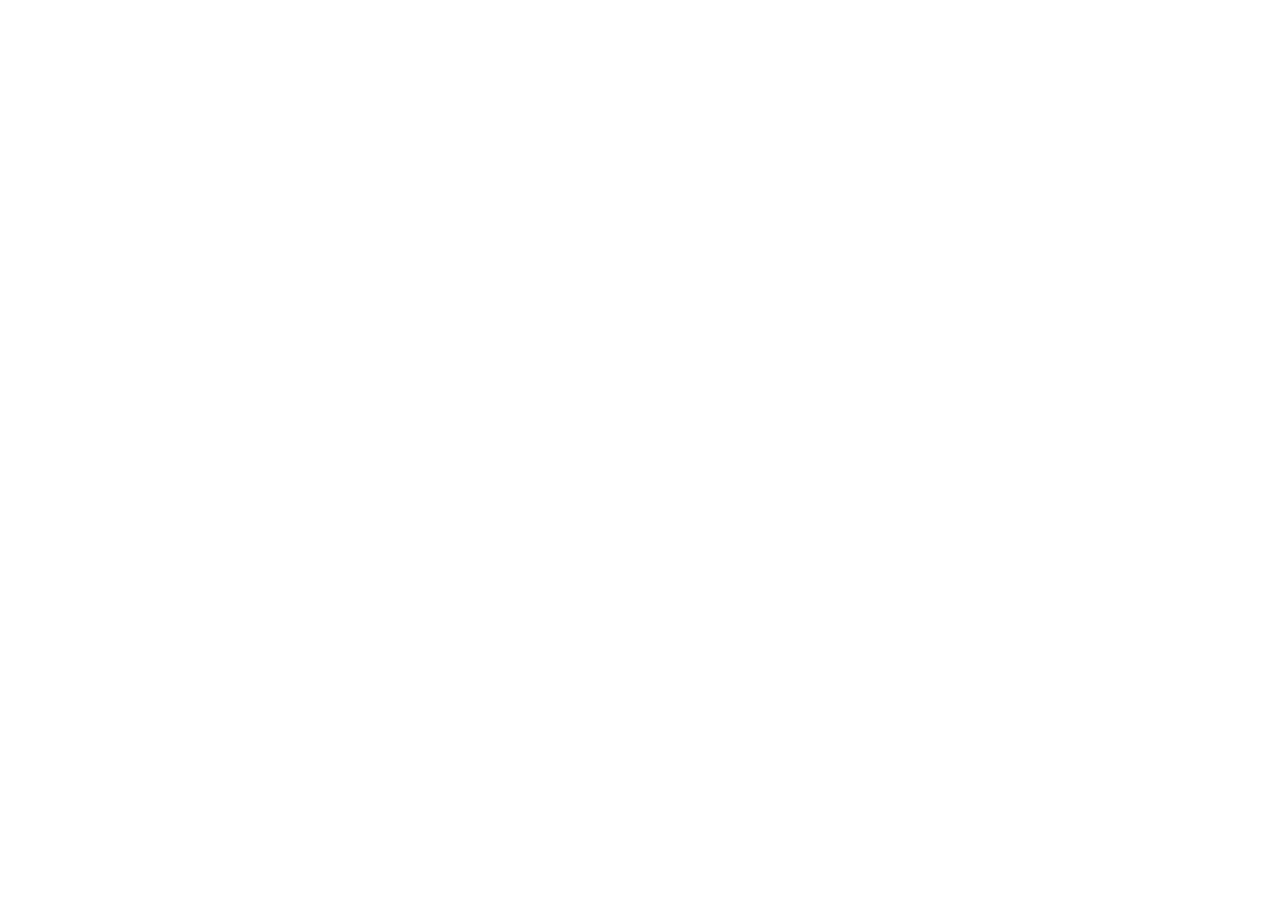
==== index.html @ b48dcee9 "Initial commit" ====
<!DOCTYPE html>
<html lang="ja">
<head>
    <meta charset="UTF-8">
    <meta name="viewport" content="width=device-width, initial-scale=1.0">
    <title>ライザのアトリエ効率化メモ</title>
</head>
<body>
    
</body>
</html>
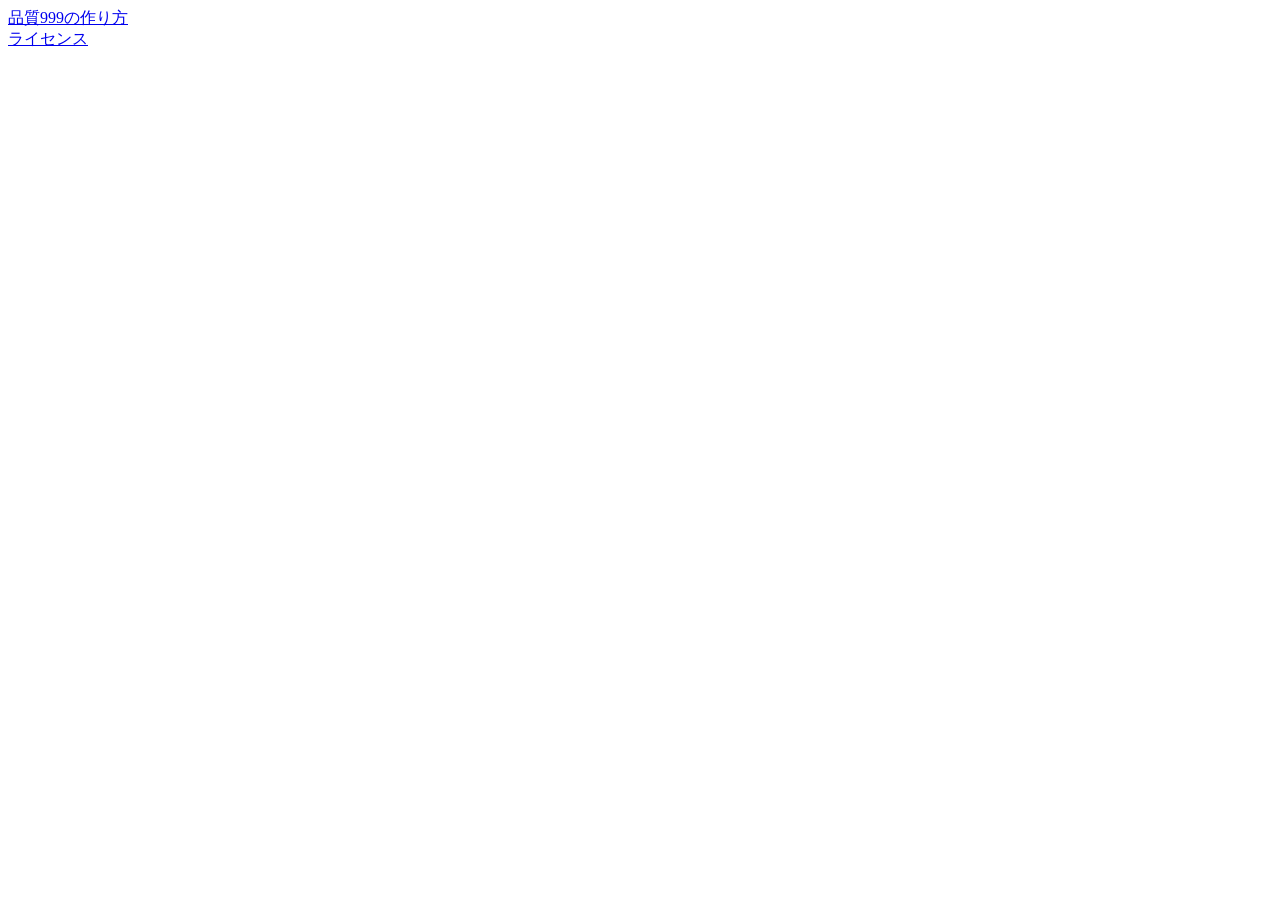
==== commit ef0d5024: "品質999" ====
--- a/index.html
+++ b/index.html
@@ -6,6 +6,13 @@
     <title>ライザのアトリエ効率化メモ</title>
 </head>
 <body>
+    <a href="./quality/quality.html">品質999の作り方</a>
+
+    
+    
     
 </body>
+<footer>
+    <a href="https://github.com/moto-programmer-i/how-to-ryza/blob/main/LICENSE.md">ライセンス</a>
+</footer>
 </html>
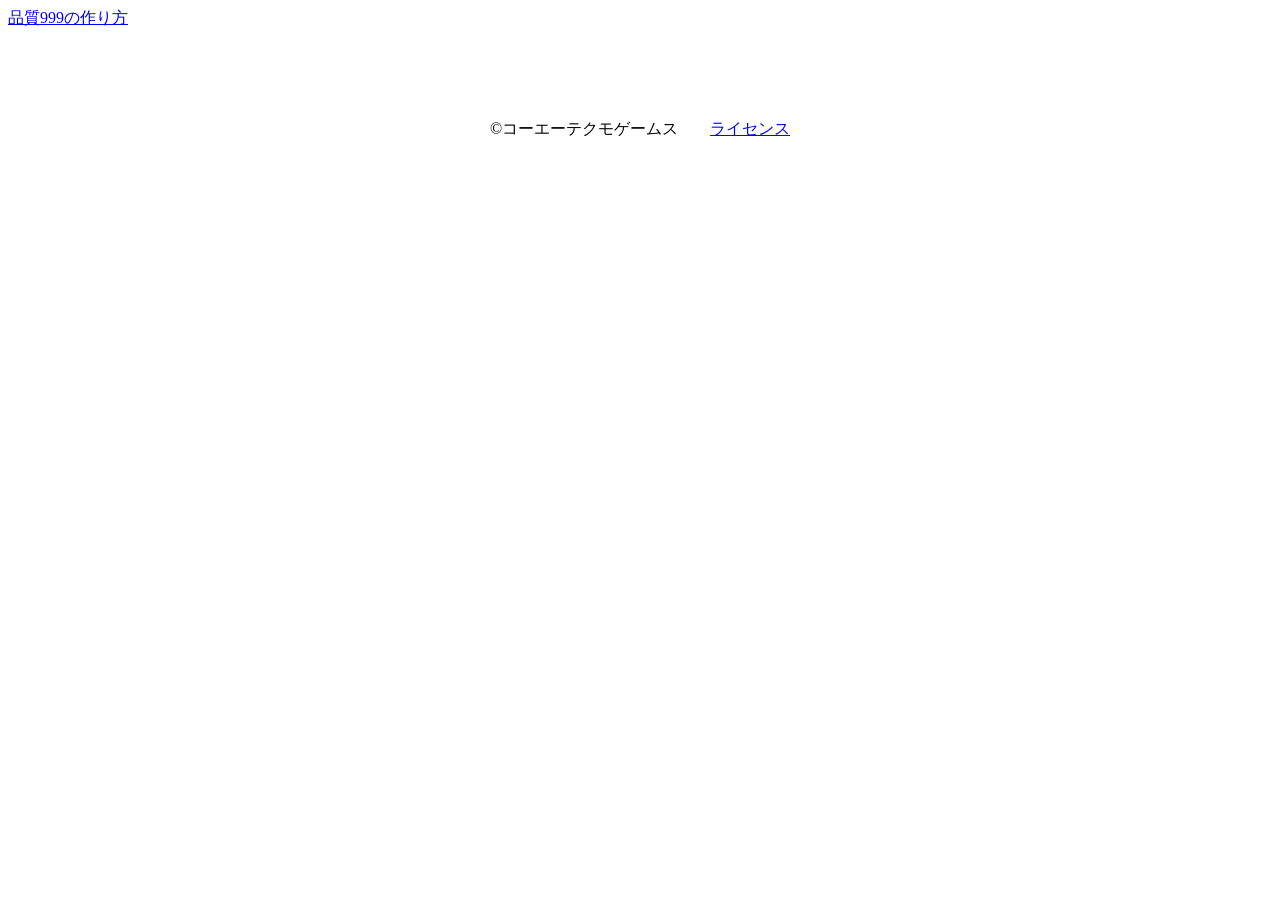
==== commit a94e4d53: "footer" ====
--- a/index.html
+++ b/index.html
@@ -4,6 +4,8 @@
     <meta charset="UTF-8">
     <meta name="viewport" content="width=device-width, initial-scale=1.0">
     <title>ライザのアトリエ効率化メモ</title>
+    <link rel="stylesheet" href="styles.css" />
+    <script src="common.js" defer></script>
 </head>
 <body>
     <a href="./quality/quality.html">品質999の作り方</a>
@@ -12,7 +14,12 @@
     
     
 </body>
+<!--
 <footer>
-    <a href="https://github.com/moto-programmer-i/how-to-ryza/blob/main/LICENSE.md">ライセンス</a>
+    <div>
+        ©コーエーテクモゲームス 
+        <a href="https://github.com/moto-programmer-i/how-to-ryza/blob/main/LICENSE.md">ライセンス</a>
+    </div>
 </footer>
+-->
 </html>
--- a/styles.css
+++ b/styles.css
@@ -0,0 +1,10 @@
+img {
+    max-width: 60vw;
+}
+
+footer {
+    margin-top: 10vh;
+    display: flex;
+    justify-content: center;
+}
+
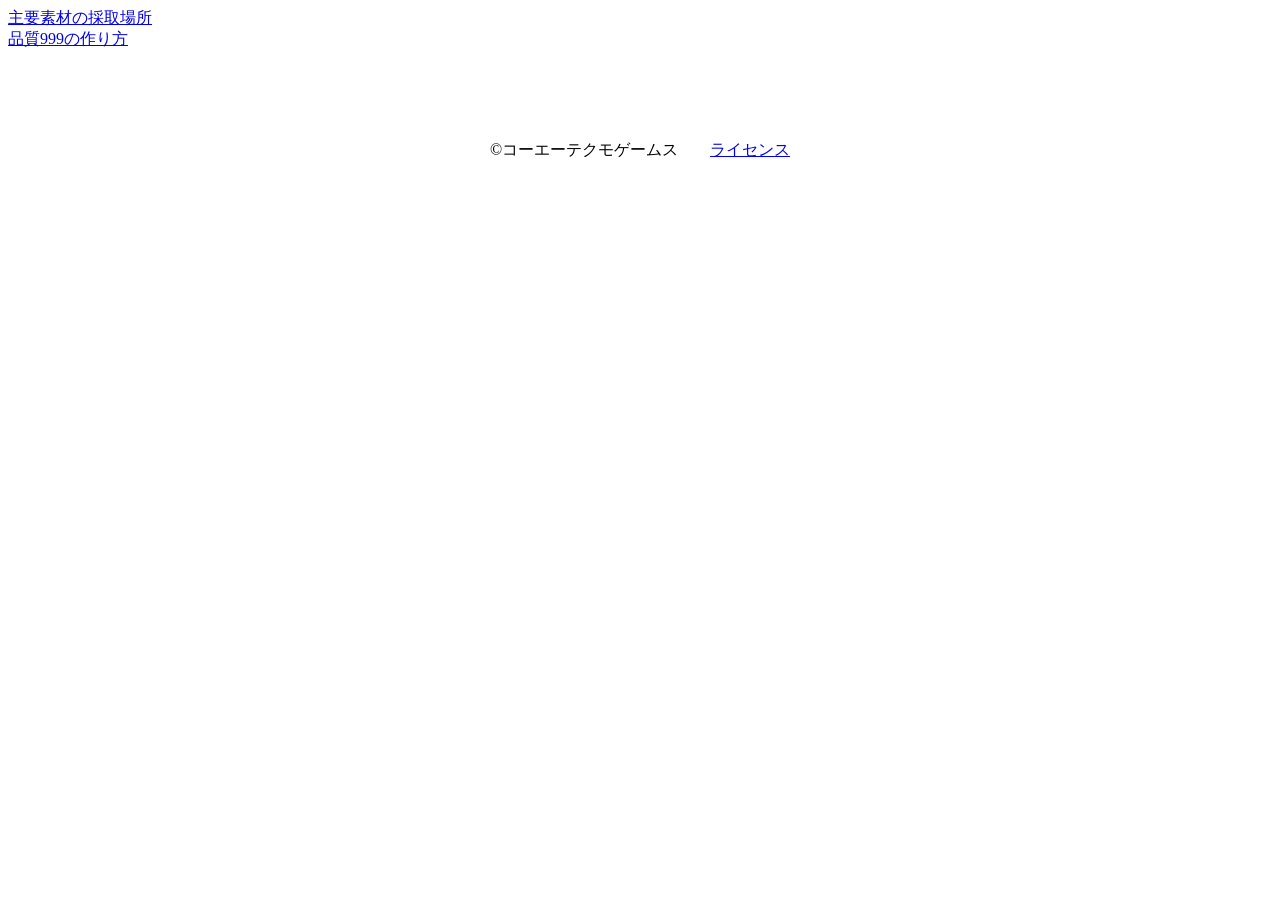
==== commit cde364f7: "クリスタルエレメントまで" ====
--- a/index.html
+++ b/index.html
@@ -8,7 +8,9 @@
     <script src="common.js" defer></script>
 </head>
 <body>
-    <a href="./quality/quality.html">品質999の作り方</a>
+    <a href="./materials/materials.html">主要素材の採取場所</a> <br>
+    <a href="./quality/quality.html">品質999の作り方</a> <br>
+
 
     
     
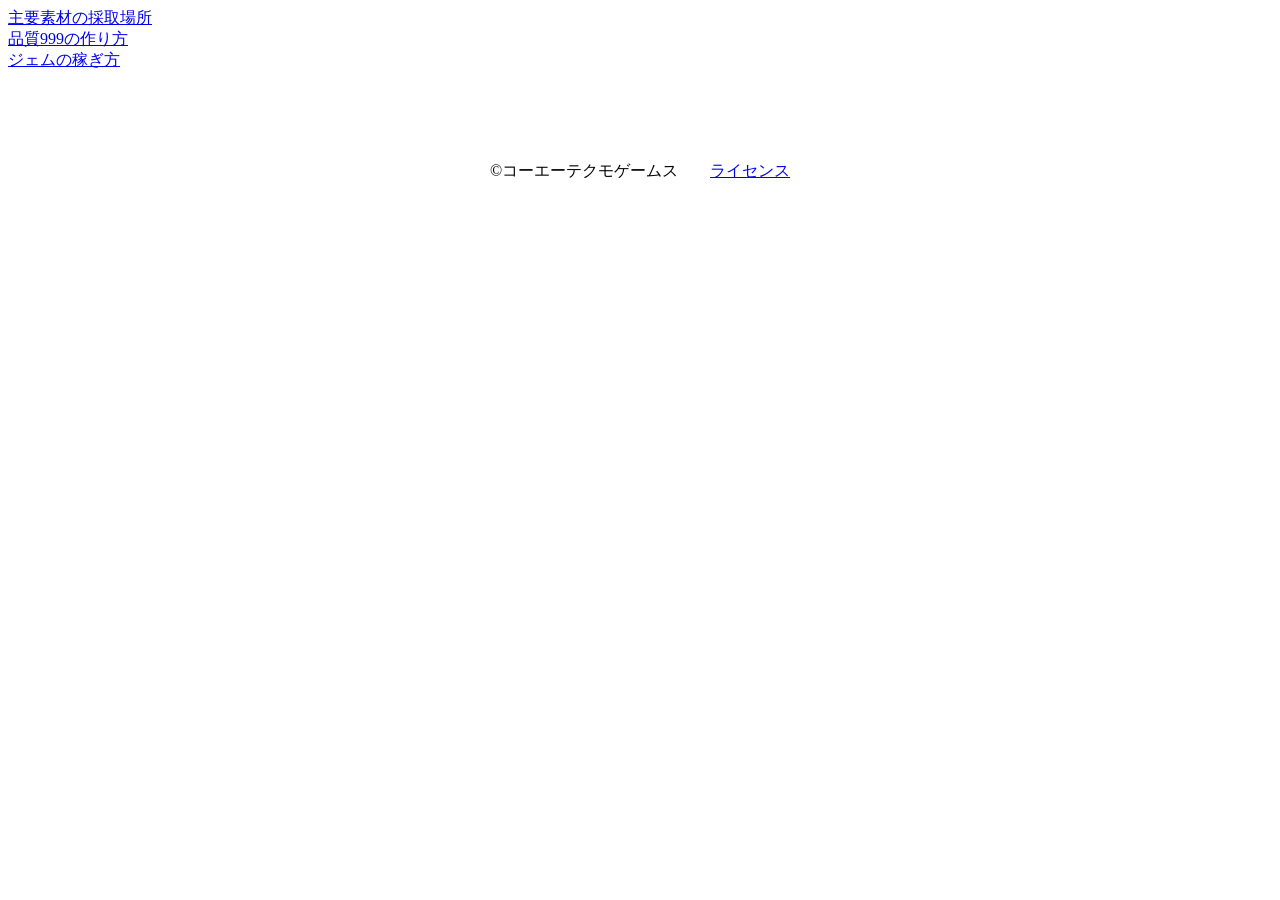
==== commit 1b722239: "ジェムの稼ぎ方ハチの巣" ====
--- a/index.html
+++ b/index.html
@@ -10,6 +10,7 @@
 <body>
     <a href="./materials/materials.html">主要素材の採取場所</a> <br>
     <a href="./quality/quality.html">品質999の作り方</a> <br>
+    <a href="./gem/gem.html">ジェムの稼ぎ方</a> <br>
 
 
     
--- a/styles.css
+++ b/styles.css
@@ -1,5 +1,11 @@
 img {
-    max-width: 60vw;
+    max-width: calc(100vw - 20px);
+}
+/* スマホ */
+@media screen and (max-width: 1000px) {
+  img {
+    max-width: 100vw;
+  }
 }
 
 footer {
